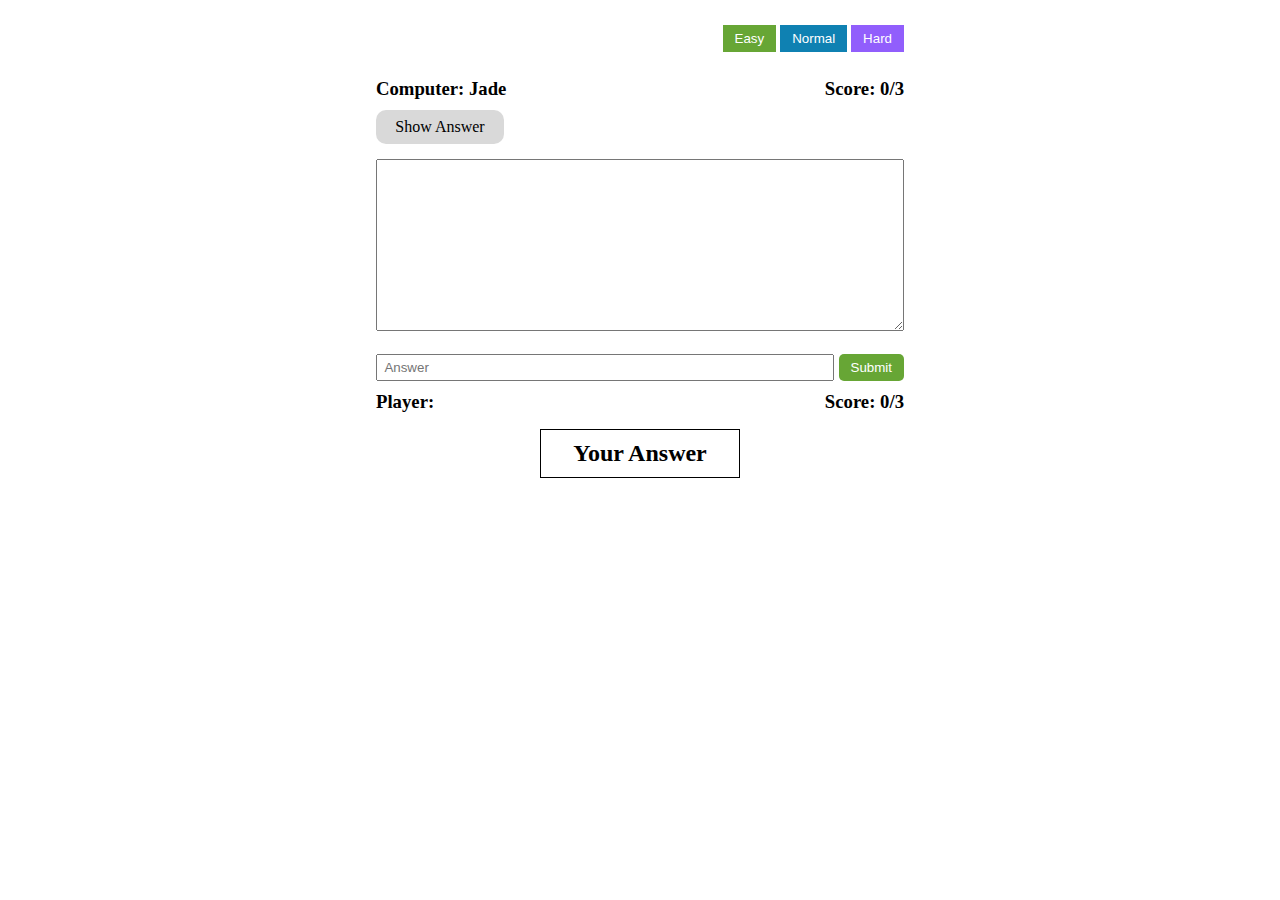
==== dashbord.html @ 15621bd4 "commit" ====
<html lang="en">
<head>
    <meta charset="UTF-8">
    <meta http-equiv="X-UA-Compatible" content="IE=edge">
    <meta name="viewport" content="width=device-width, initial-scale=1.0">
    <title>Let's Play</title>
    <link rel="stylesheet" href="./CSS/dashbord.css">
</head>
<body>
    <div class="container">
        <div class="levelDificulty">
            <div class="inviDiv"></div>
            <div class="level">
                <button class="easy">Easy</button>
                <button class="normal">Normal</button>
                <button class="hard">Hard</button>
            </div>
        </div>
        <div class="container2">
            <div class="nameScore">
                <h3>Computer: <span id="aiName">Jade</span></h3>
                <h3>Score: <span id="aiScore">0</span><span>/3</span></h3>
            </div>
            <div id="aiShowAnswer">Show Answer</div>
            <textarea name="questions" id="question" cols="30" rows="10"></textarea>
            <p id="notification"></p>
            
            <div class="nextContainer">
                <div></div>
                <button class="hidden-el">Next Question >></button>
                <button class="hidden-el1">Next Question >></button>
                <button class="hidden-el2">Next Question >></button>
            </div>
            <div class="userAnswerSubmit">
                <input type="text" placeholder="Answer" id="userAnswer-input">
                <button id="submit">Submit</button>
            </div>
            <div class="nameScore">
                <h3>Player: <span id="userName">Chris123</span></h3>
                <h3>Score: <span id="userScore">0</span><span>/3</span></h3>
            </div>
            <ul id="userSaveAnswer-el">
                <h2>Your Answer</h2>
            </ul>
            
            <!-- <div class="startgame-container">
                <button id="startGame">Start Game</button>
            </div> -->
        </div>
    </div>

<script src="./JS/dashbord.js"></script>
<script src="./JS/userComputerScore.js"></script>
</body>
</html>
---- CSS/dashbord.css ----
*{
    padding: 0;
    margin: 0;
    box-sizing: border-box;
}

.container{
    /* border: 1px solid #000; */
    max-width: 50rem;
    margin: 0 auto;
}

/*-- Level of dificulties --*/
.levelDificulty{
    /* border: 1px solid #000; */
    display: flex;
    max-width: 35rem;
    margin: 0 auto;
    margin-top: 25px;
    justify-content: space-between;
    padding-right: 1rem;
    border-radius: 2px;
}   
    .inviDiv{
        width: 100px;
    }

    .level{
        /* border: 1px solid #000; */
    
    }
        .level button{
            padding: 6px 12px;
            color: #fff;
            border: 0;
            cursor: pointer;
        }
        .easy{
            background-color: #67A635;
        }
            .easy:hover{
                background-color: #234904;
            }
        .normal{
            background-color: #0F81B2;
        }
            .normal:hover{
               background-color: #053b52;
            } 
        .hard{
            background-color: #915EFC;
        }
            .hard:hover{
                background-color: #170244;
            }
        /*-- Level of dificulties End--*/

/*-- Container 2--*/
.container2{
    /* border: 1px solid #000; */
    max-width: 35rem;
    margin: 0 auto;
    padding: 1rem;
}
    .nameScore{
        display: flex;
        justify-content: space-between;
    }

#aiShowAnswer{
    background-color: #D9D9D9;
    padding: 8px 16px;
    width: 8rem;
    border-radius: 10px;
    text-align: center;
    margin-top: 10px;
    cursor: pointer;
}

#question{
    margin-top: 15px;
    width: 100%;
    padding: 10px;
    outline: 0;

}
#question #txtQuestion{
    font-size: 50px;
}
#time-counter-down{
    text-align: center;
    margin-top: 15px;
}

.userAnswerSubmit{
    /* border: 1px solid #000; */
    margin-top: 15px;
    display: flex;
    justify-content: space-between;
}
    #userAnswer-input{
        padding: .2rem .4rem;
        width: 100%;
        outline: 0;
        margin-right: 5px;
    }
    .userAnswerSubmit #submit{
        padding: 6px 12px;
        background-color: #67A635;
        border: 0;
        border-radius: 5px;
        color: #fff;
        cursor: pointer;
    }
    .userAnswerSubmit #submit:hover{
        background-color: #234904;
    }
.nameScore{
    margin-top: 10px;
}
.startgame-container{
    width: 100%;
    text-align: center;
    margin-top: 2rem;
}
    #startGame{
        padding: 8px 16px;
        background-color: #67A635;
        color: #fff;
        border: 0;
        border-radius: 5px;
        cursor: pointer;
    }
        #startGame:hover{
            background-color: #234904;
        }
    /*-- Container 2 End --*/

/* Easy button */
.hidden-el{
    display: none;
    padding: 6px 12px;
    border: 0;
    border-radius: 2px;
    color: #fff;
}

.hidden-el.easy{
    display: block;
}

/* Normal button */
.hidden-el1{
    display: none;
    padding: 6px 12px;
    border: 0;
    border-radius: 2px;
    color: #fff;
}

.hidden-el1.normal{
    display: block;
}

/* Hard button */
.hidden-el2{
    display: none;
    padding: 6px 12px;
    border: 0;
    border-radius: 2px;
    color: #fff;
}

.hidden-el2.hard{
    display: block;
}

/* next container */
.nextContainer{
    display: flex;
    justify-content: space-between;
    width: 100%;
    margin-top: .5rem;
}

/* User save the answer */
#userSaveAnswer-el{
    border: 1px solid #000;
    list-style: none;
    width: 200px;
    padding: 10px;
    margin: 0 auto;
    margin-top: 1rem;
    text-align: center;
}
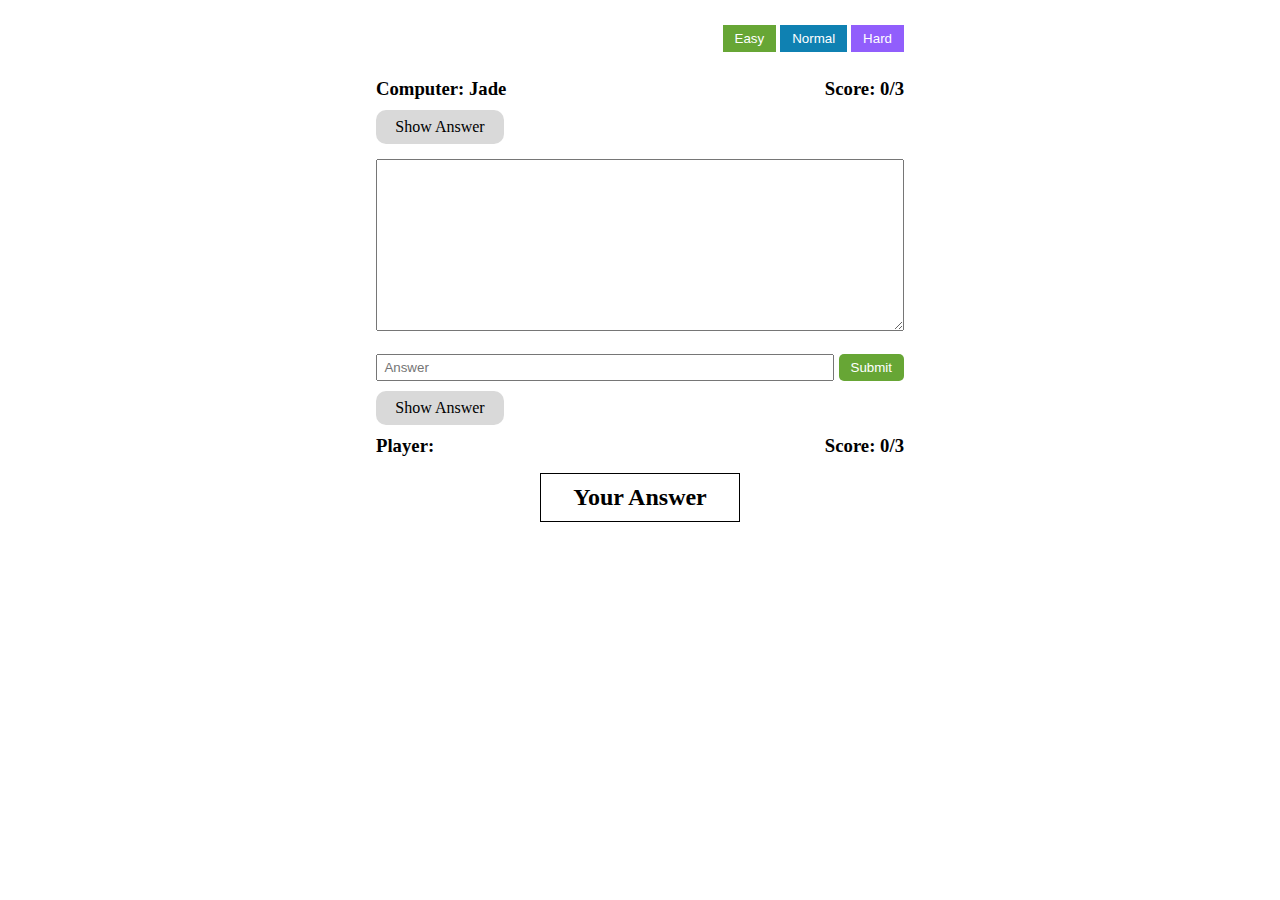
==== commit 7b8699fd: "commit" ====
--- a/dashbord.html
+++ b/dashbord.html
@@ -3,7 +3,7 @@
     <meta charset="UTF-8">
     <meta http-equiv="X-UA-Compatible" content="IE=edge">
     <meta name="viewport" content="width=device-width, initial-scale=1.0">
-    <title>Let's Play</title>
+    <title>QuizTech.com</title>
     <link rel="stylesheet" href="./CSS/dashbord.css">
 </head>
 <body>
@@ -35,6 +35,7 @@
                 <input type="text" placeholder="Answer" id="userAnswer-input">
                 <button id="submit">Submit</button>
             </div>
+            <div id="userShowAnswer">Show Answer</div>
             <div class="nameScore">
                 <h3>Player: <span id="userName">Chris123</span></h3>
                 <h3>Score: <span id="userScore">0</span><span>/3</span></h3>
--- a/CSS/dashbord.css
+++ b/CSS/dashbord.css
@@ -66,7 +66,7 @@
         display: flex;
         justify-content: space-between;
     }
-
+/* Correct and Wrong  */
 #aiShowAnswer{
     background-color: #D9D9D9;
     padding: 8px 16px;
@@ -76,7 +76,16 @@
     margin-top: 10px;
     cursor: pointer;
 }
-
+#userShowAnswer{
+    background-color: #D9D9D9;
+    padding: 8px 16px;
+    width: 8rem;
+    border-radius: 10px;
+    text-align: center;
+    margin-top: 10px;
+    cursor: pointer;
+}
+/*-- Correct and Wrong END -- */
 #question{
     margin-top: 15px;
     width: 100%;
